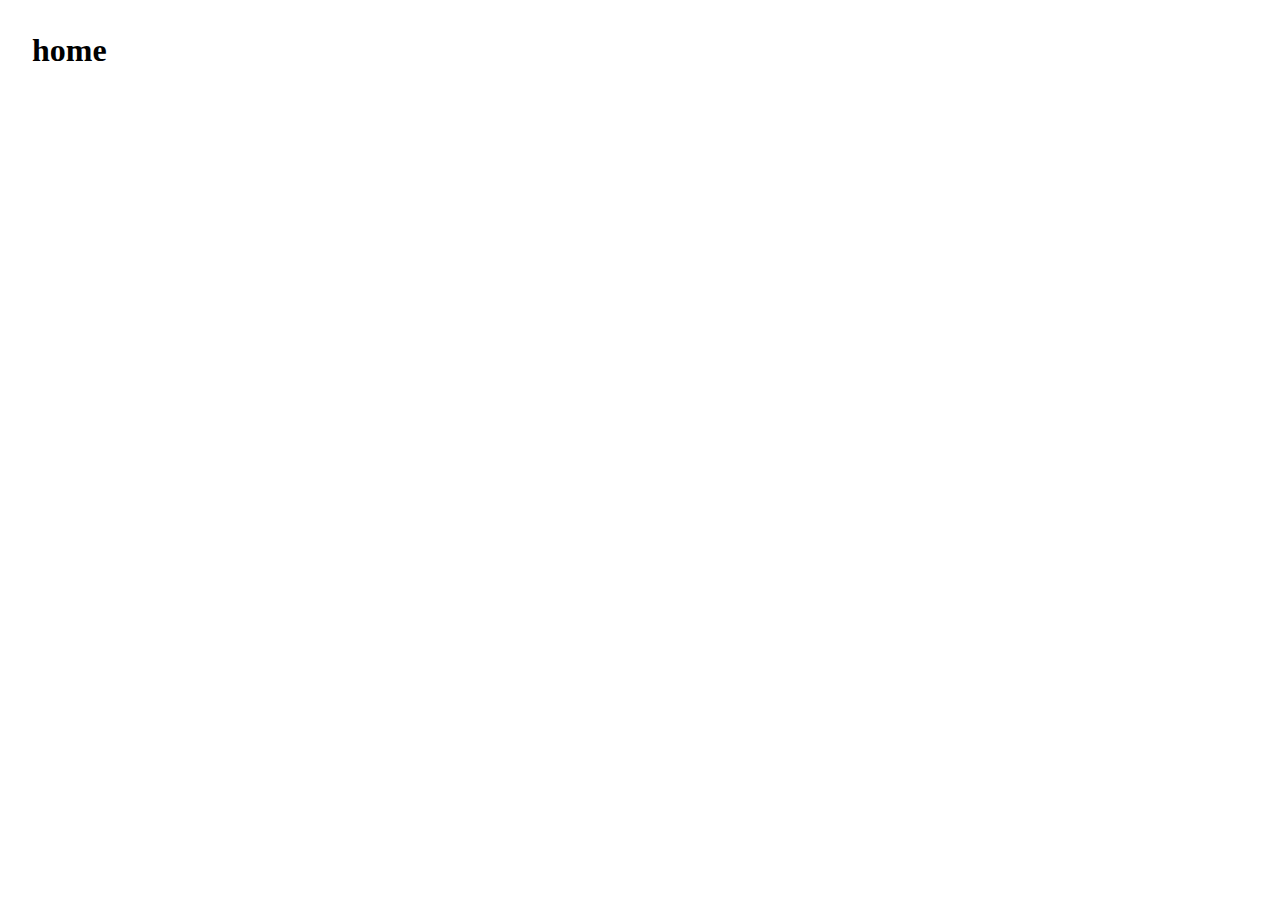
==== index.html @ 945f76a2 "update01" ====
<!DOCTYPE html>
<html lang="en">
  <head>
    <meta charset="UTF-8" />
    <meta http-equiv="X-UA-Compatible" content="IE=edge" />
    <meta name="viewport" content="width=device-width, initial-scale=1.0" />
    <link rel="stylesheet" href="style.css" />
  </head>
  <body>
    <main>
    <h1>home</h1>
    </main>
<!-- <script src="script.js" type="module"></script> -->
  </body>
</html>
---- style.css ----
body {
    margin: 2em;
}
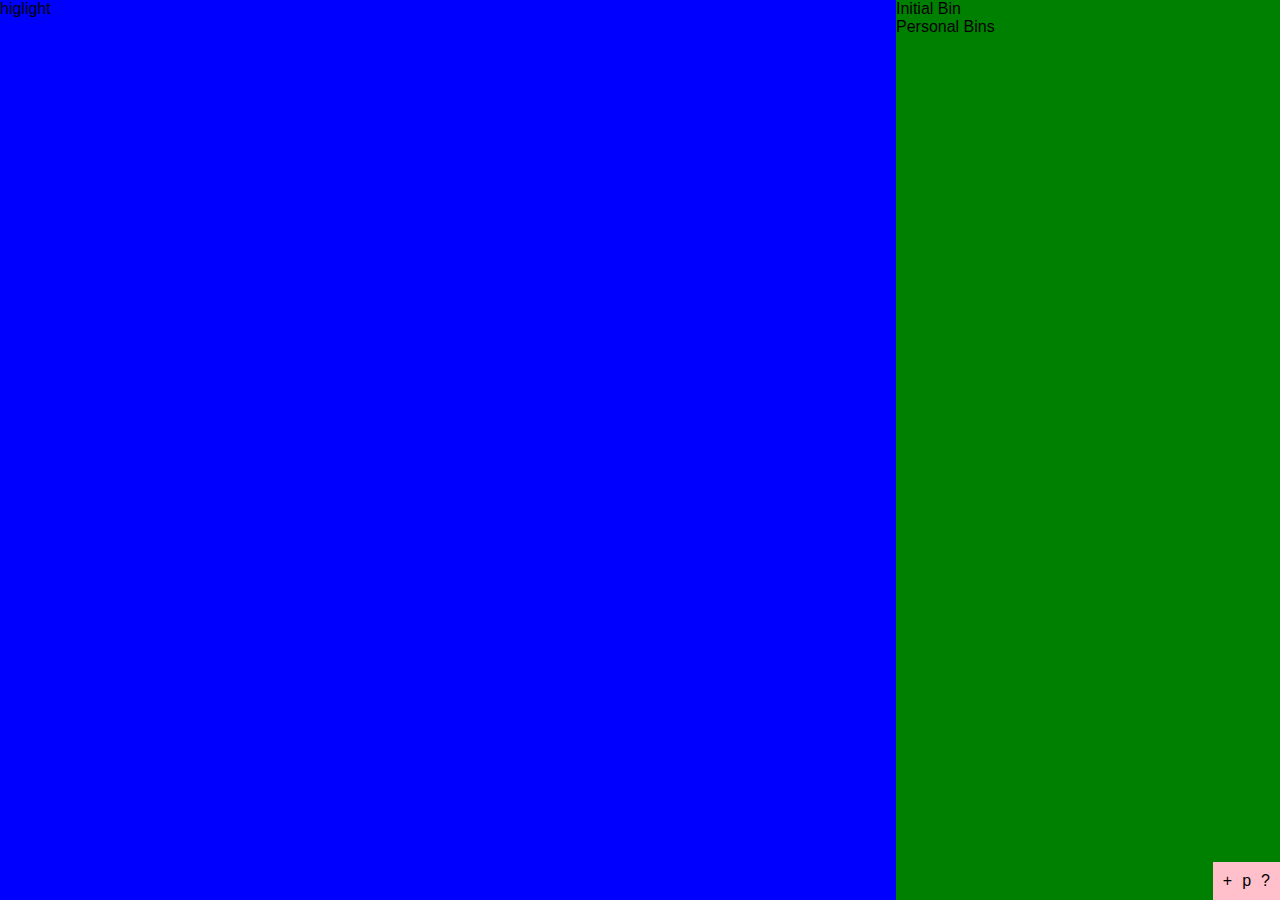
==== commit c29c809c: "icons" ====
--- a/index.html
+++ b/index.html
@@ -8,7 +8,17 @@
   </head>
   <body>
     <main>
-    <h1>home</h1>
+      <div id="display">higlight</div>
+      <div id="nav">
+        <div id="initial-bin">Initial Bin</div>
+        <div id="personal-bins">Personal Bins</div>
+        <div id="archive"></div>
+        <div id="toolbar">
+          <div id="add">+</div>
+          <div id="prefs">p</div>
+          <div id="help">?</div>
+        </div>
+      </div>
     </main>
 <!-- <script src="script.js" type="module"></script> -->
   </body>
--- a/style.css
+++ b/style.css
@@ -1,3 +1,40 @@
 body {
-    margin: 2em;
+    background-color: aqua;
+    font-family: Arial, Helvetica, sans-serif;
+}
+
+main {
+    width: 100vw;
+    height: 100vh;
+    top: 0;
+    left: 0;
+    position: fixed;
+    display: flex;
+    flex-direction: row;
+    background-color: blueviolet;
+}
+
+#display {
+    height: 100vh;
+    width: 70vw;
+    background-color: blue;
+}
+
+#nav {
+    height: 100vh;
+    width: 30vw;
+    background-color: green;
+}
+
+#toolbar {
+    display: inline-flex;
+    position: fixed;
+    bottom: 0;
+    right: 0;
+    background-color: pink;
+    padding: 5px;
+}
+
+#toolbar > div {
+    padding: 5px;
 }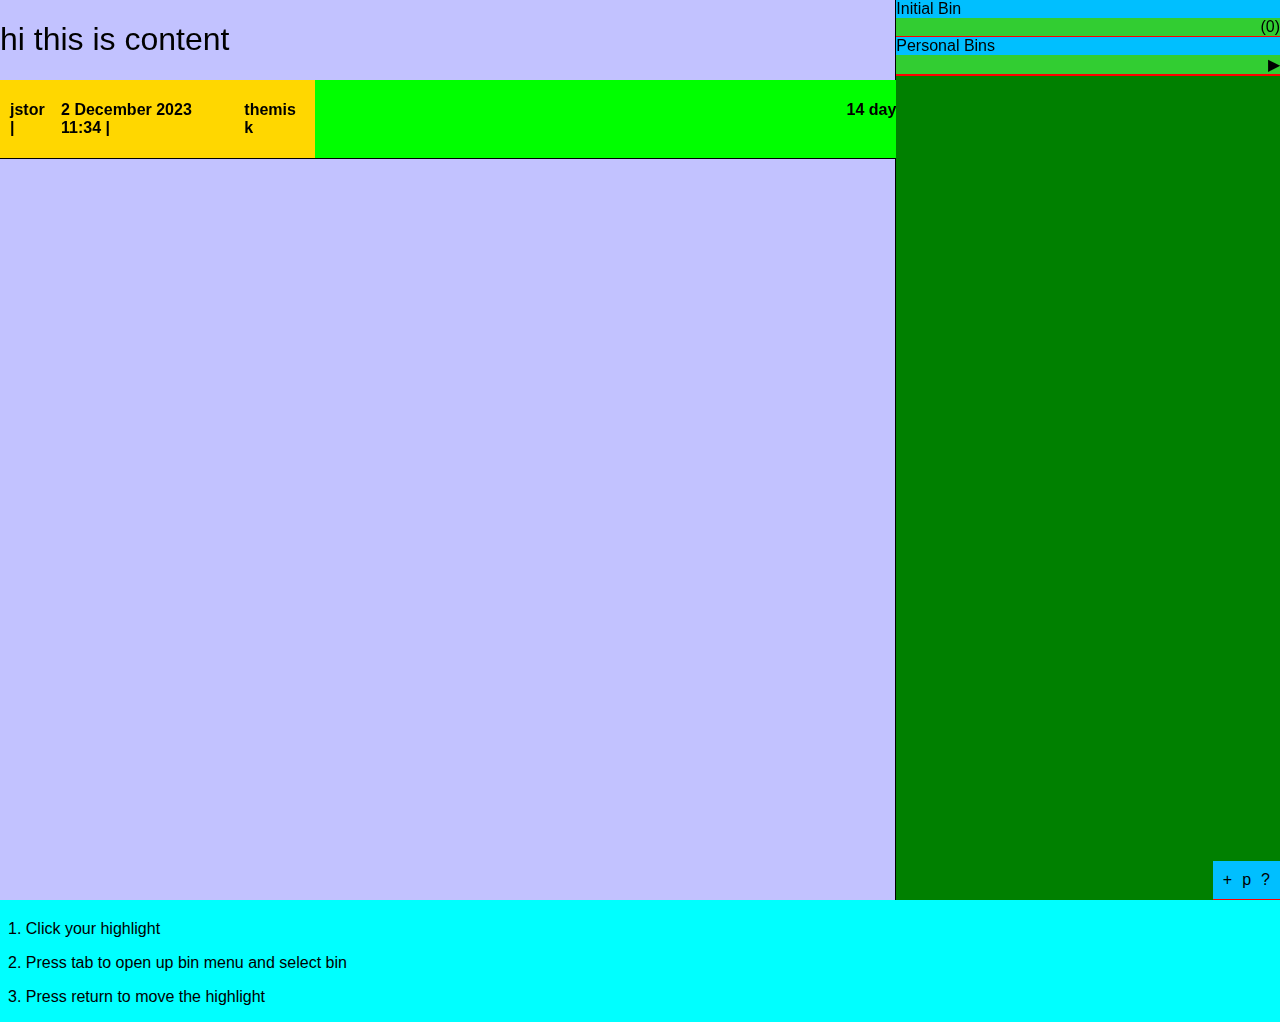
==== commit 9e6cc58a: "Day 1" ====
--- a/index.html
+++ b/index.html
@@ -8,18 +8,62 @@
   </head>
   <body>
     <main>
-      <div id="display">higlight</div>
+      <div id="display">
+        <div id="highlight-1" class="highlight">
+          <h1 id="content" class="content">hi this is content</h1>
+          <h2 id="notes" class="notes"></h2>
+          <span id="info" class="info">
+            <h4 id="title" class="title"><span>jstor</span> |</h4>
+            <h4 id="time" class="time"><span>2 December 2023 11:34</span> |</h4>
+            <h4 id="author" class="author">themis k</h4>
+            <div id="archive-countdown" class="archive-countdown">
+              <img src="box.img" alt="">
+              <h4 id="days" class="days"> 14 days</h4>
+            </div>
+          </span>
+        </div>
+
+      </div>
       <div id="nav">
-        <div id="initial-bin">Initial Bin</div>
-        <div id="personal-bins">Personal Bins</div>
+        <div id="initial-bin">Initial Bin <span id="counter">(0)</span></div>
+        <div id="personal-bins">Personal Bins <span id="arrow">▶</span></div>
         <div id="archive"></div>
+        
         <div id="toolbar">
           <div id="add">+</div>
           <div id="prefs">p</div>
           <div id="help">?</div>
         </div>
+        
       </div>
     </main>
+
+    <div id="instructions">
+      <h4>Reaching Home Base</h4>
+      <p>1. Access Home Base after saving your highlights</p>
+      <p>2. Access through Chrome Extension menu</p><br>
+      <h4>Navigating Home Base</h4>
+      <p>1. All bins are laid out once you land in Home Base<p>
+      <p>2. Click ‘▶’ to activate and expand your bins</p>
+      <p>3. Click ‘+’ icon on the bottom right corner to add new bins</p>
+      <p>4. Edit any text by clicking, no buttons needed</p>
+      <p>5. Press ^ + D key to delete bins after selection</p>
+      <p>6. Click ‘?’ icon on the bottom right corner for full instructions on Bin Boss</p><br>
+      <h4>Highlight your notes</h4>
+      <p>1. Highlight desired text/image/file</p>
+      <p>2. Press ^ + S key to save selected highlight</p>
+      <p>3. A tick means a successful save to Home Base</p>
+      <p>4. Hover and click on displayed icon to navigate to Home Base from selected text</p><br>
+      <h4>Taking notes for your highlights</h4>
+      <p>1. Highlight desired text/image/file</p>
+      <p>2. Press ^ + A to call for input bar</p>
+      <p>3. Enter your notes in the popup.</p>
+      <p>4. Press return key or button inside the input bar to save notes to selected text</p><br>
+      <h4>Organizing  your highlights</h4>
+      <p>1. Click your highlight</p>
+      <p>2. Press tab to open up bin menu and select bin </p>
+      <p>3. Press return to move the highlight </p>
+    </div>
 <!-- <script src="script.js" type="module"></script> -->
   </body>
 </html>--- a/style.css
+++ b/style.css
@@ -3,6 +3,12 @@
     font-family: Arial, Helvetica, sans-serif;
 }
 
+/* type setup */
+h1 {
+    font-weight: lighter;
+}
+
+/* layout setup */
 main {
     width: 100vw;
     height: 100vh;
@@ -17,13 +23,33 @@
 #display {
     height: 100vh;
     width: 70vw;
-    background-color: blue;
+    background-color: rgb(194, 194, 255);
+    border-right: 1px solid black;
 }
 
 #nav {
     height: 100vh;
     width: 30vw;
     background-color: green;
+}
+
+#nav > div {
+    border-bottom: 1px solid red;
+    background-color: deepskyblue;
+}
+
+#counter{
+    display: inline-flex;
+    justify-content: flex-end;
+    width: 100%;
+    background-color: limegreen;
+}
+
+#arrow {
+    display: inline-flex;
+    justify-content: flex-end;
+    width: 100%;
+    background-color: limegreen;
 }
 
 #toolbar {
@@ -37,4 +63,35 @@
 
 #toolbar > div {
     padding: 5px;
+}
+
+/* highlight styling */
+.info {
+    padding-left: 10px;
+    display: inline-flex;
+    column-gap: 10px;
+    background-color: gold;
+    align-items: stretch;
+    width: 100%;
+    justify-content: flex-start;
+}
+
+.highlight {
+    border-bottom: 1px solid black;
+}
+
+.archive-countdown {
+    display: inline-flex;
+    width: 70%;
+    justify-content: flex-end;
+    font-weight: normal;
+    background-color: lime;
+}
+
+.delete-countdown {
+    display: inline-flex;
+    width: 70%;
+    justify-content: flex-end;
+    font-weight: normal;
+    background-color: lime;
 }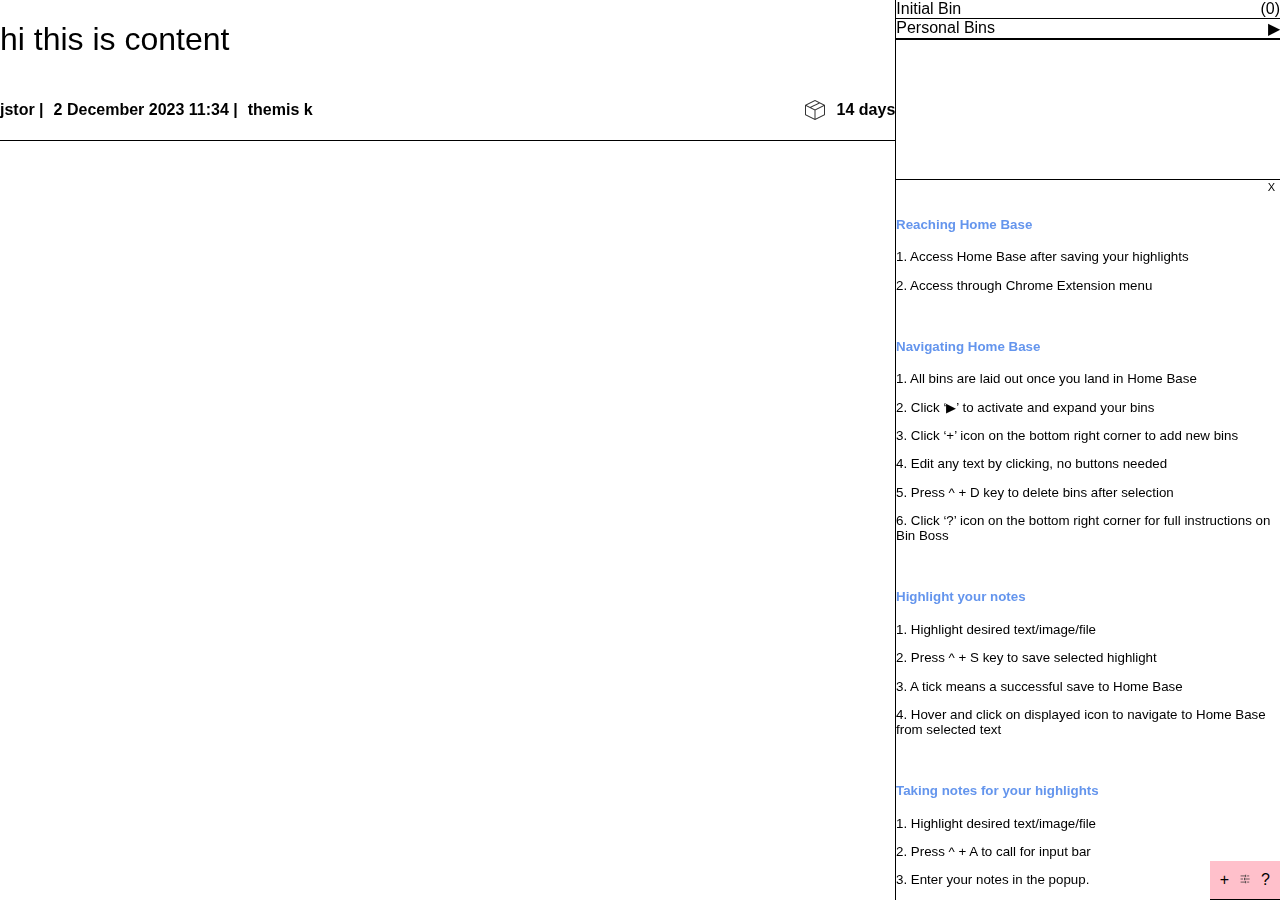
==== commit 8b84f406: "updated icons + css adjustments" ====
--- a/index.html
+++ b/index.html
@@ -17,7 +17,7 @@
             <h4 id="time" class="time"><span>2 December 2023 11:34</span> |</h4>
             <h4 id="author" class="author">themis k</h4>
             <div id="archive-countdown" class="archive-countdown">
-              <img src="box.img" alt="">
+              <img src="images/archive.png" height="24px">
               <h4 id="days" class="days"> 14 days</h4>
             </div>
           </span>
@@ -31,7 +31,7 @@
         
         <div id="toolbar">
           <div id="add">+</div>
-          <div id="prefs">p</div>
+          <div id="prefs"><img src="images/pref.png" height="12px"></div>
           <div id="help">?</div>
         </div>
         
@@ -39,6 +39,7 @@
     </main>
 
     <div id="instructions">
+      <h5>X</h5>
       <h4>Reaching Home Base</h4>
       <p>1. Access Home Base after saving your highlights</p>
       <p>2. Access through Chrome Extension menu</p><br>
@@ -64,6 +65,6 @@
       <p>2. Press tab to open up bin menu and select bin </p>
       <p>3. Press return to move the highlight </p>
     </div>
-<!-- <script src="script.js" type="module"></script> -->
+<script src="script.js" type="module"></script>
   </body>
 </html>--- a/style.css
+++ b/style.css
@@ -1,5 +1,5 @@
 body {
-    background-color: aqua;
+    /* background-color: aqua; */
     font-family: Arial, Helvetica, sans-serif;
 }
 
@@ -17,40 +17,38 @@
     position: fixed;
     display: flex;
     flex-direction: row;
-    background-color: blueviolet;
+    /* background-color: blueviolet; */
 }
 
 #display {
     height: 100vh;
     width: 70vw;
-    background-color: rgb(194, 194, 255);
+    /* background-color: rgb(194, 194, 255); */
     border-right: 1px solid black;
 }
 
 #nav {
     height: 100vh;
     width: 30vw;
-    background-color: green;
+    /* background-color: green; */
 }
 
 #nav > div {
-    border-bottom: 1px solid red;
-    background-color: deepskyblue;
+    border-bottom: 1px solid black;
+    /* background-color: deepskyblue; */
 }
 
-#counter{
+#initial-bin {
     display: inline-flex;
-    justify-content: flex-end;
     width: 100%;
-    background-color: limegreen;
+    justify-content: space-between;
 }
 
-#arrow {
+#personal-bins {
     display: inline-flex;
-    justify-content: flex-end;
     width: 100%;
-    background-color: limegreen;
-}
+    justify-content: space-between;
+} 
 
 #toolbar {
     display: inline-flex;
@@ -67,13 +65,16 @@
 
 /* highlight styling */
 .info {
-    padding-left: 10px;
     display: inline-flex;
     column-gap: 10px;
-    background-color: gold;
+    /* background-color: gold; */
     align-items: stretch;
     width: 100%;
     justify-content: flex-start;
+}
+
+.info > h4 {
+    text-wrap: nowrap;
 }
 
 .highlight {
@@ -82,10 +83,15 @@
 
 .archive-countdown {
     display: inline-flex;
-    width: 70%;
+    width: 100%;
     justify-content: flex-end;
-    font-weight: normal;
-    background-color: lime;
+    font-weight: lighter;
+    /* background-color: lime; */
+}
+
+.archive-countdown > img {
+    padding-top: 18px;
+    padding-right: 10px;
 }
 
 .delete-countdown {
@@ -94,4 +100,27 @@
     justify-content: flex-end;
     font-weight: normal;
     background-color: lime;
+}
+
+#instructions{
+    width: 30vw;
+    height: 80vh;
+    right: 0;
+    bottom: 0;
+    position: absolute;
+    overflow-y: auto;
+    font-size: smaller;
+    border-top: 1px solid black;
+    user-select: none; 
+}
+
+#instructions > h4 {
+    color: cornflowerblue;
+}
+
+#instructions > h5 {
+    font-weight: normal;
+    text-align: right;
+    padding: 5px;
+    margin-top: -1%;
 }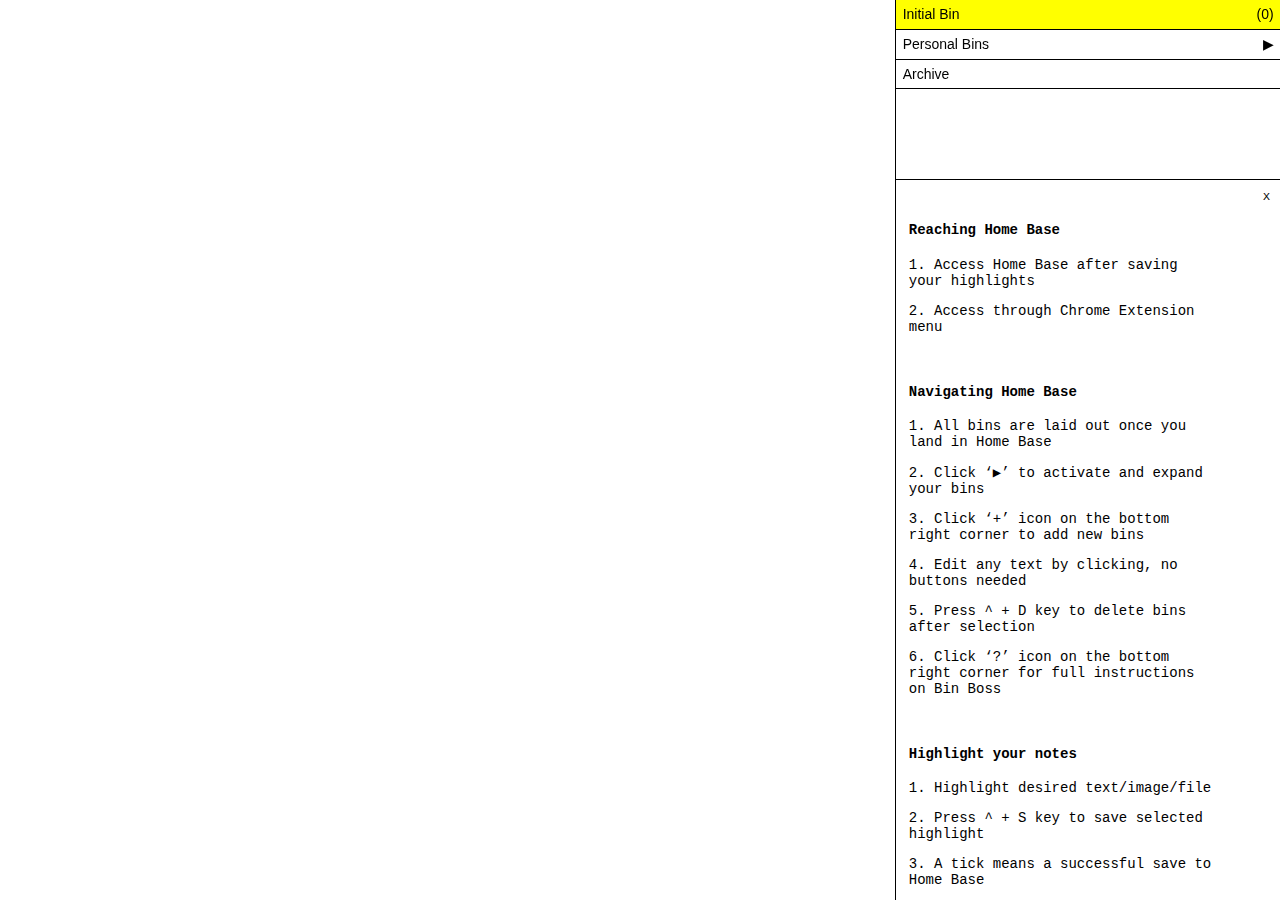
==== commit 534455a2: "Final Lets go" ====
--- a/index.html
+++ b/index.html
@@ -1,33 +1,25 @@
 <!DOCTYPE html>
 <html lang="en">
   <head>
-    <meta charset="UTF-8" />
+    <meta charset="UTF-8"/>
     <meta http-equiv="X-UA-Compatible" content="IE=edge" />
     <meta name="viewport" content="width=device-width, initial-scale=1.0" />
     <link rel="stylesheet" href="style.css" />
   </head>
   <body>
     <main>
-      <div id="display">
-        <div id="highlight-1" class="highlight">
-          <h1 id="content" class="content">hi this is content</h1>
-          <h2 id="notes" class="notes"></h2>
-          <span id="info" class="info">
-            <h4 id="title" class="title"><span>jstor</span> |</h4>
-            <h4 id="time" class="time"><span>2 December 2023 11:34</span> |</h4>
-            <h4 id="author" class="author">themis k</h4>
-            <div id="archive-countdown" class="archive-countdown">
-              <img src="images/archive.png" height="24px">
-              <h4 id="days" class="days"> 14 days</h4>
-            </div>
-          </span>
-        </div>
-
+      
+      <div id="display" class="display">
+      </div>
+      <div id="display2" class="display2">
+      </div>
+​
       </div>
       <div id="nav">
         <div id="initial-bin">Initial Bin <span id="counter">(0)</span></div>
         <div id="personal-bins">Personal Bins <span id="arrow">▶</span></div>
-        <div id="archive"></div>
+        <div id="pb-highlight"></div>
+        <div id="archive">Archive</div>
         
         <div id="toolbar">
           <div id="add">+</div>
@@ -37,9 +29,9 @@
         
       </div>
     </main>
-
+​
     <div id="instructions">
-      <h5>X</h5>
+      <h5 id="crossHelp">X</h5>
       <h4>Reaching Home Base</h4>
       <p>1. Access Home Base after saving your highlights</p>
       <p>2. Access through Chrome Extension menu</p><br>
@@ -65,6 +57,6 @@
       <p>2. Press tab to open up bin menu and select bin </p>
       <p>3. Press return to move the highlight </p>
     </div>
-<script src="script.js" type="module"></script>
+<script src="popup.js" type="module"></script>
   </body>
 </html>--- a/style.css
+++ b/style.css
@@ -20,43 +20,101 @@
     /* background-color: blueviolet; */
 }
 
+#savedHighlight {
+
+}
+
 #display {
+    display: flex;
+    flex-direction: column-reverse;
+    justify-content: flex-end;
     height: 100vh;
     width: 70vw;
-    /* background-color: rgb(194, 194, 255); */
     border-right: 1px solid black;
+}
+
+#display > div {
+    border-bottom: 1px solid black;
+    padding: 0.5vw 1vw;
+}
+
+#display2 {
+    display: none;
+    flex-direction: column-reverse;
+    justify-content: flex-end;
+    height: 100vh;
+    width: 70vw;
+    border-right: 1px solid black;
+}
+
+#display2 > div {
+    border-bottom: 1px solid black;
+    /* background-color: red; */
+    padding: 0.5vw 1vw;
 }
 
 #nav {
     height: 100vh;
     width: 30vw;
-    /* background-color: green; */
-}
-
-#nav > div {
-    border-bottom: 1px solid black;
-    /* background-color: deepskyblue; */
 }
 
 #initial-bin {
     display: inline-flex;
     width: 100%;
-    justify-content: space-between;
+    font-size: 14px;
+    padding: 0.5vw;
+    border-bottom: 1px solid black;
+    background-color: yellow;
 }
 
-#personal-bins {
+#initial-bin > span {
+    position: absolute;
+    right: 0.5vw;
+}
+
+#personal-bins, #archive {
     display: inline-flex;
     width: 100%;
-    justify-content: space-between;
+    padding: 0.5vw;
+    font-size: 14px;
+    border-bottom: 1px solid black;
 } 
+
+#personal-bins > span {
+    position: absolute;
+    right: 0.5vw;
+}
+
+.naming {
+    -webkit-user-select: all;
+    -ms-user-select: all;
+    user-select: all;
+}
+
+#pb-highlight > div {
+    display: inline-flex;
+    width: 100%;
+    padding: 0.5vw;
+    font-size: 14px;
+    border-bottom: 1px solid black;
+}
+
+.personal-bins {
+    display: inline-block;
+    width: 100%;
+    padding: 0.5vw;
+    font-size: 8px;
+    border-bottom: 1px solid black;
+}
 
 #toolbar {
     display: inline-flex;
     position: fixed;
     bottom: 0;
     right: 0;
-    background-color: pink;
+    background-color: white;
     padding: 5px;
+    z-index: 3;
 }
 
 #toolbar > div {
@@ -102,25 +160,38 @@
     background-color: lime;
 }
 
-#instructions{
+#instructions {
     width: 30vw;
     height: 80vh;
     right: 0;
     bottom: 0;
     position: absolute;
     overflow-y: auto;
-    font-size: smaller;
+    font-size: 14px;
     border-top: 1px solid black;
     user-select: none; 
+    font-family: 'Courier New', Courier, monospace;
+    z-index: 100;
+    background-color: white;
 }
 
 #instructions > h4 {
-    color: cornflowerblue;
+    color: black;
+    width: 80%;
+    padding-left: 1vw;
 }
 
 #instructions > h5 {
     font-weight: normal;
     text-align: right;
-    padding: 5px;
-    margin-top: -1%;
+    margin-top: 10px;
+    margin-right: 10px;
+}
+#instructions > h5:hover {
+    font-weight: bold;
+}
+
+#instructions > p {
+    width: 80%;
+    padding-left: 1vw;
 }